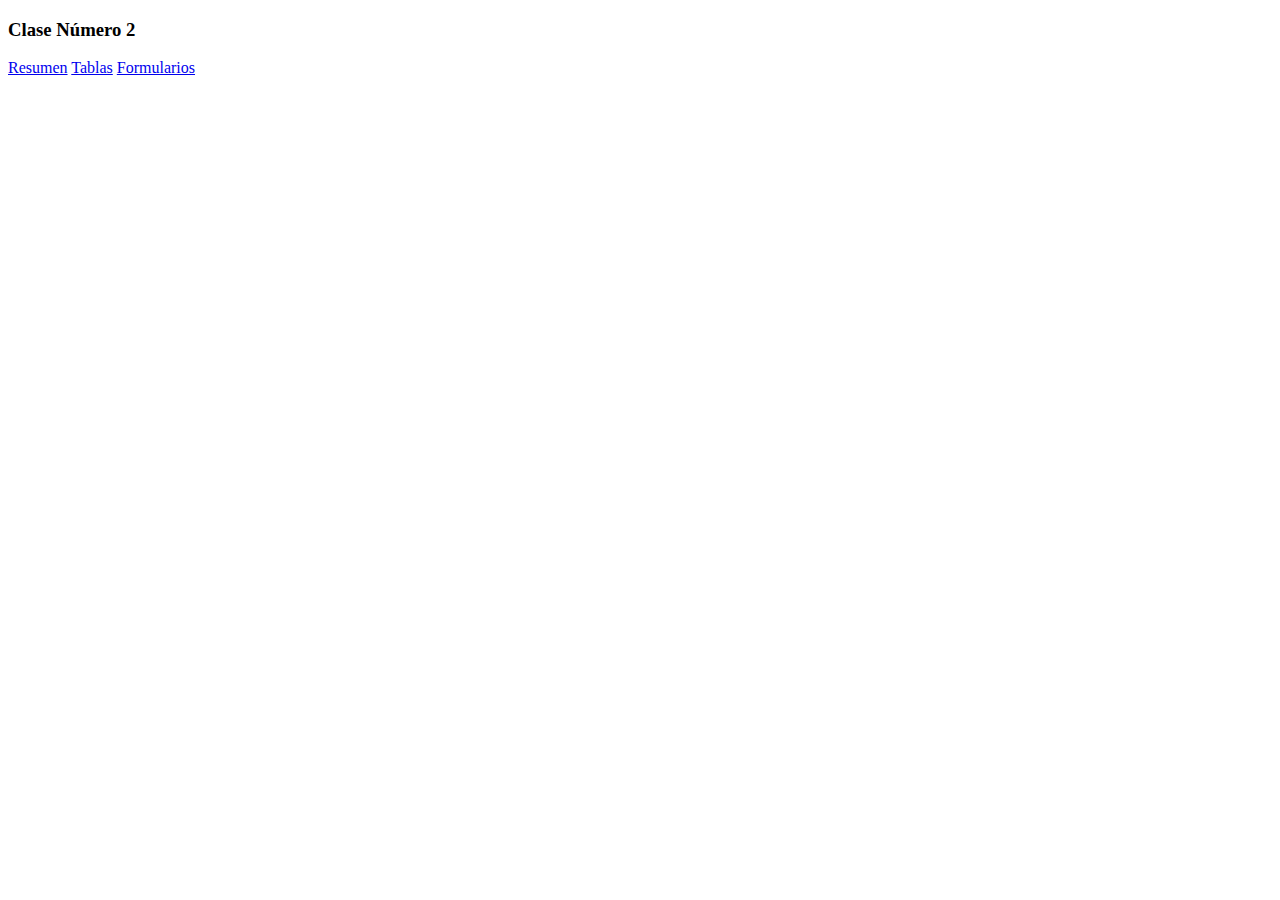
==== index.html @ 97db5e6e "replace values class 2" ====
<!DOCTYPE html>
<html lang="en">
<head>
    <meta charset="UTF-8">
    <meta http-equiv="X-UA-Compatible" content="IE=edge">
    <meta name="viewport" content="width=device-width, initial-scale=1.0">
    <title>Document</title>
</head>
<body>

    <!--Completa las siguientes URLs para redireccionar correctamente a cada item-->
    <h3>Clase Número 2</h3>
    <a href="Resumen/resumen.html">Resumen</a>
    <a href="tablas/tablas.html">Tablas</a>
    <a href="formularios/formularios.html">Formularios</a>
</body>
</html>
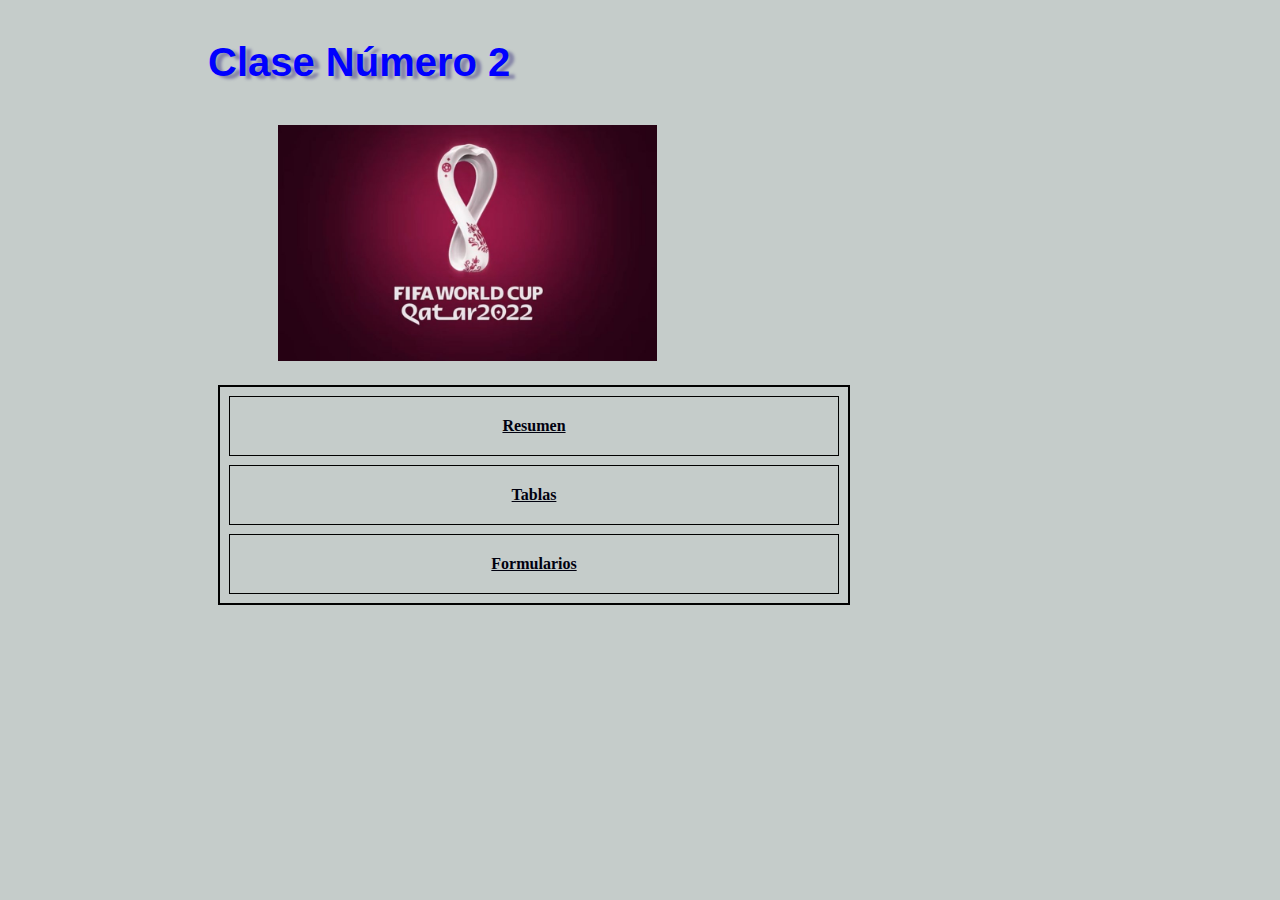
==== commit 705a22b0: "mejora v1.1" ====
--- a/index.html
+++ b/index.html
@@ -5,13 +5,34 @@
     <meta http-equiv="X-UA-Compatible" content="IE=edge">
     <meta name="viewport" content="width=device-width, initial-scale=1.0">
     <title>Document</title>
+
+    <link rel="stylesheet" href="css/style.css">
 </head>
 <body>
 
     <!--Completa las siguientes URLs para redireccionar correctamente a cada item-->
-    <h3>Clase Número 2</h3>
-    <a href="Resumen/resumen.html">Resumen</a>
-    <a href="tablas/tablas.html">Tablas</a>
-    <a href="formularios/formularios.html">Formularios</a>
+    <h3 class="titulo1"  >Clase Número 2</h3>
+    
+    <img class="foto" src="img/logotipo-qatar-representacion-valores-arabes.jpeg" width="30%">
+
+
+    <div >
+    <table class="tabla1"  width="50%"  border="2" cellspacing="9" 
+     bordercolor="#000000" cellpadding="20" >
+        
+        <tr  >
+            <th>  <a class="res" href="Resumen/resumen.html"> Resumen</a></th>
+              
+        </tr>
+        <tr>
+            <th> <a class="tab" href="tablas/tablas.html"> Tablas</a></th>
+        </tr>
+        <tr>
+            <th> <a class="form" href="formularios/formularios.html">Formularios</a> </th>
+
+        </tr>
+    </td>
+    </table>
+</div>
 </body>
 </html>--- a/css/style.css
+++ b/css/style.css
@@ -0,0 +1,33 @@
+body{
+       background-color: rgb(197, 204, 202); 
+
+}
+
+.titulo1{
+    color: blue;
+    font-family: arial;
+    font-size: 40px;
+    text-shadow:6px 3px 3px rgb(133, 133, 167);
+    margin-left: 200px;
+}
+.foto{
+    margin-left: 270px;
+}
+
+.tabla1{
+
+    margin-left: 210px;
+    margin-top: 20px;
+    
+}
+.res{
+    color: rgb(1, 1, 15);
+    
+    
+}
+.tab{
+    color: rgb(1, 1, 15);
+}
+.form{
+    color: rgb(1, 1, 15);
+}
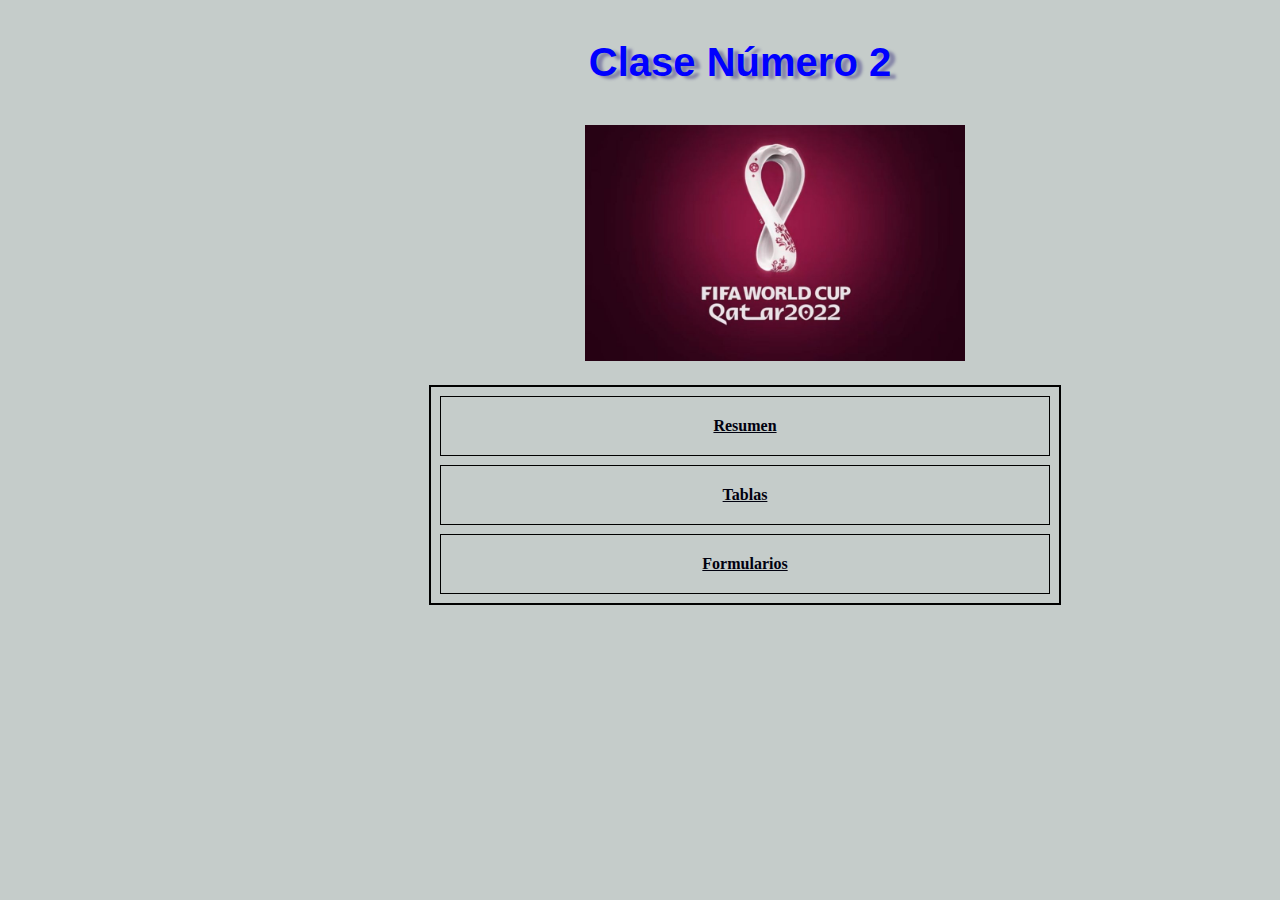
==== commit 5f661fc9: "centrado texto" ====
--- a/index.html
+++ b/index.html
@@ -11,13 +11,13 @@
 <body>
 
     <!--Completa las siguientes URLs para redireccionar correctamente a cada item-->
-    <h3 class="titulo1"  >Clase Número 2</h3>
+    <h3 class="titulo1"  > <center> Clase Número 2</center> </h3>
     
-    <img class="foto" src="img/logotipo-qatar-representacion-valores-arabes.jpeg" width="30%">
+    <center> <img class="foto" src="img/logotipo-qatar-representacion-valores-arabes.jpeg" width="30%"></center>
 
 
     <div >
-    <table class="tabla1"  width="50%"  border="2" cellspacing="9" 
+    <center><table class="tabla1"  width="50%"  border="2" cellspacing="9" 
      bordercolor="#000000" cellpadding="20" >
         
         <tr  >
@@ -32,7 +32,7 @@
 
         </tr>
     </td>
-    </table>
+    </table></center>
 </div>
 </body>
 </html>